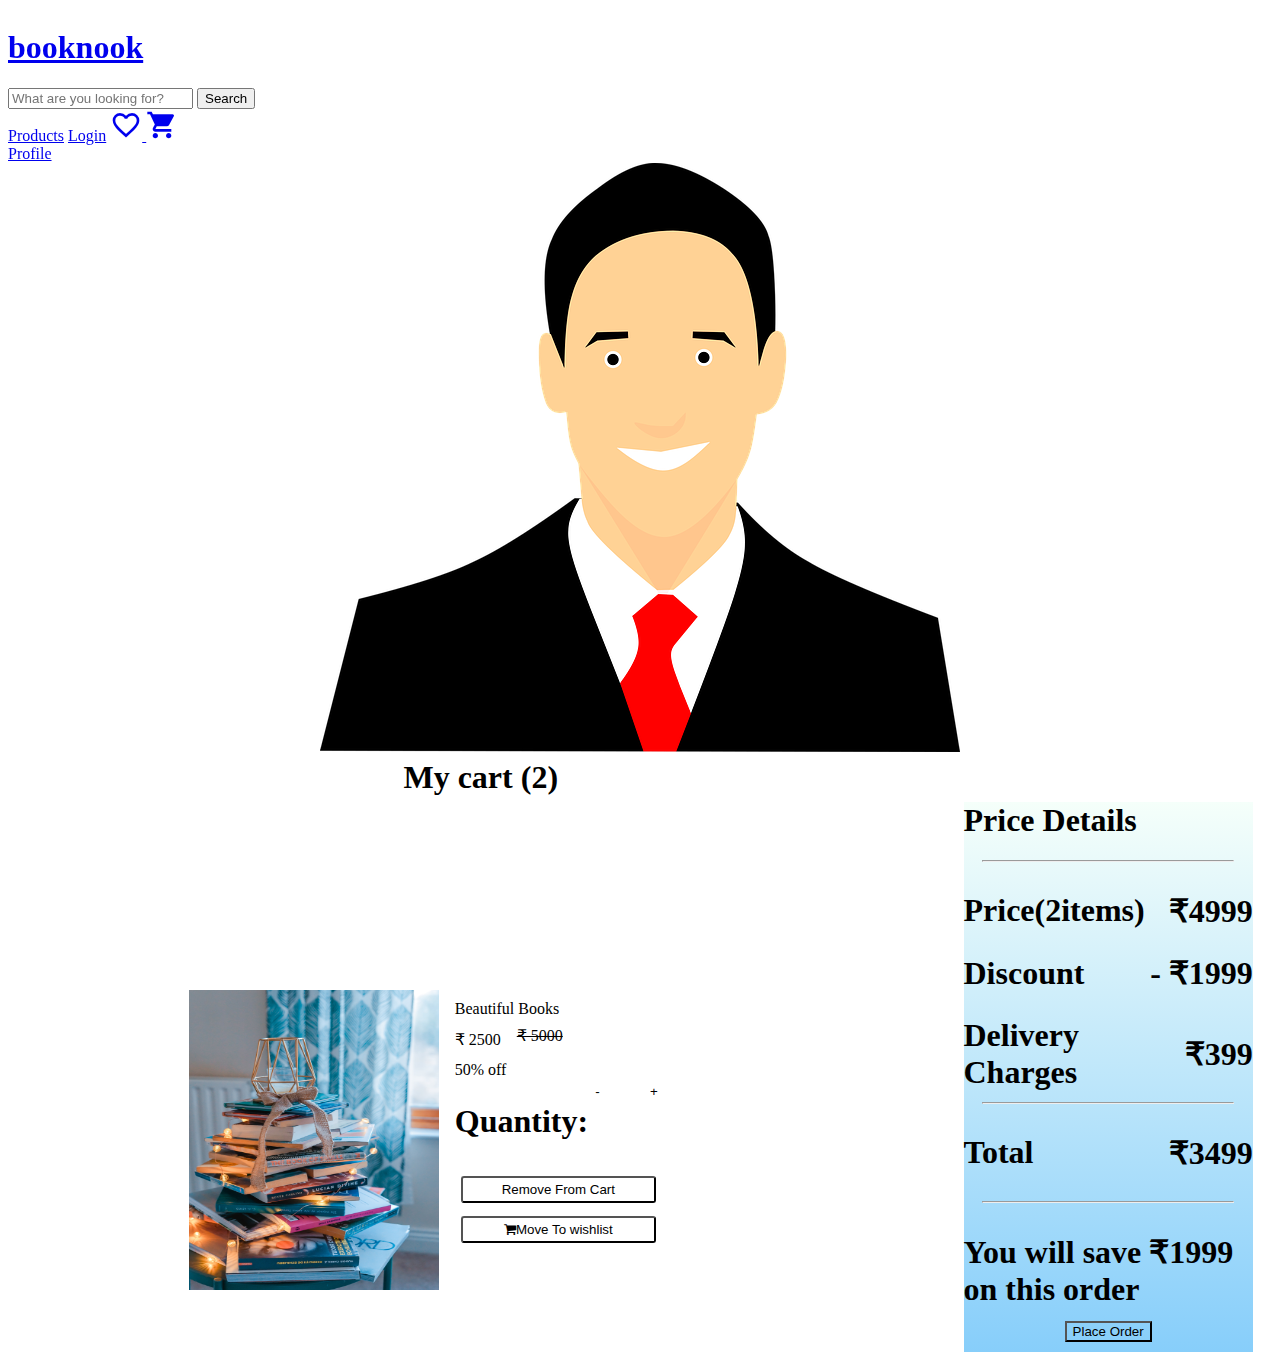
==== cart.html @ 1a7e5e10 "feat: added wishlist and cart page" ====
<!DOCTYPE html>
<html lang="en">

<head>
    <meta charset="UTF-8">
    <meta http-equiv="X-UA-Compatible" content="IE=edge">
    <meta name="viewport" content="width=device-width, initial-scale=1.0">
    <link href="https://fonts.googleapis.com/css2?family=Material+Icons" rel="stylesheet">
    <link rel="stylesheet" href="https://cdnjs.cloudflare.com/ajax/libs/font-awesome/4.7.0/css/font-awesome.min.css">
    <link rel="stylesheet" href="https://technomentum.netlify.app/css_docs/navigation.css" />
    <link rel="stylesheet" href="https://technomentum.netlify.app/css_docs/cards.css" />
    <link rel="stylesheet" href="./css_docs/home.css">
    <link rel="stylesheet" href="./css_docs/cart.css">
 
    <title>Cart</title>
</head>

<body>

    </div>



    <div class="page-container">
        <header class="page-header">
            <div class="ecom-head-container">
                <div class="ecom-header">
                    <h1 class=""><a href="./index.html"
                            class=" logo hd-m-font bookish-font letter-spacing-l txt-shadow ">booknook</a></h1>
                    <div class="search-bar">
                        <form class="search-bar-el" action="">
                            <input class="input-search" type="text" name="" id=""
                                placeholder="What are you looking for?" />
                            <button class="rounded-btn rounded-btn3 normal-btn search-btn">Search</button>
                        </form>
                    </div>
                    <div class="ecom-header-nav">
                        <nav class="nav-items">
                            <a href="./products.html" class="user" title="Home">
                                <span class="head-link">Products</span></a>
                            <a href="#" class="link prime-link1 link-text login-color "> Login</a>

                            <a href="./wishlist.html" title="Wishlist" class="head-link">
                                <i class="material-icons heart ">favorite_border</i>
                            </a>
                            <a href="./cart.html" class="cart" title="Cart" class="head-link"><i
                                    class="material-icons ">shopping_cart</i></a>
                        </nav>
                        <a href="#" class="user" title="User Info">
                            <span class="head-link">Profile</span></a>
                        <a href="#">
                            <div class="user-img" title="Profile Picture"><img class="border-50 " src="/assets/avatar.png" alt=""> </div>
                        </a>
                    </div>
                </div>
        </header>




        <div class="side-bar">
            <nav>
                <div class="drawer margin-right-l margin-up">
                    <div class="filter-area column-flex-wrap">
                        <h1 class="std-font-two hd-m-font prime-color ">Price Details</h1>
                        <hr class="divider-big" />

                    <div class="price-area ">
<h1 class="std-font-two para-s-font margin-bottom-s ">Price(2items)</h1>
<h1 class="std-font-two para-s-font margin-auto margin-bottom-s">₹4999</h1>
</div>
<div class="price-area ">
    <h1 class="std-font-two para-s-font margin-bottom-s">Discount</h1>
    <h1 class="std-font-two para-s-font margin-auto margin-bottom-s">- ₹1999</h1>
    </div>
    <div class="price-area ">
        <h1 class="std-font-two para-s-font margin-bottom-s">Delivery Charges</h1>
        <h1 class="std-font-two para-s-font margin-auto margin-bottom-s">₹399</h1>
        </div>
        <hr class="divider-big" />
        <div class="price-area ">
            <h1 class="std-font-two para-m-font  ">Total</h1>
            <h1 class="std-font-two para-m-font margin-auto">₹3499</h1>
            </div>
            
       
                <hr class="divider-big " />
               
                
                <span class="margin-bottom-s "></span>
                <div class="price-area">
                <h1 class="std-font-two para-s-font margin-bottom-s ">You will save ₹1999 on this order</h1>
            </div>
<div class="order-btn">
            <button class="para-m-font place-order">Place Order</button>
        </div>
            </nav>
        </div>
        <div class="info">
            
                <h1 class="hd-m-font std-font-two ">My cart (2)</h1>
           
        </div>
        <div class="page-content margin-left-l">
           
            <div class="card card-shadow">
               
                <div class="card-header card-image">
                    <img src="/assets/books.jpg" alt="Book" srcset="">
                   
                   
                </div>
                <div class="card-info margin-left-l">
                    <span class="std-font-two hd-m-font prime-color padding-top  margin-bottom-m">Beautiful Books</span> 
                    
                <div class="card-body  margin-bottom-m">
                    ₹ 2500 <span class="margin-left-l para-s-font text-cut dark-text margin-bottom-m"> ₹ 5000</span>
                

                </div>
                <span class=" para-m-font dark-text margin-bottom-s">50% off</span>
                <div class="quantity margin-bottom-m">
<div class="  quantity">
    <h1 class="para-s-font">Quantity:
    
    </h1>
    <button class="q-btns margin-left-s">-</button>
        <input class="q-input margin-left-s" type="number">
        <button class="q-btns margin-left-s">+</button>
</div>

                </div>

                
                    <button class="para-m-font icon-btn remove-btn ">Remove From Cart</button>
                    <button class="icon-btn wishlist-btn para-m-font"><i class="fa fa-shopping-cart fa-margin-r"></i>Move To wishlist</button>
                    </div>
                

</div>
            

        </div>
        <div class="footer"></div>
    </div>

</body>

</html>
---- css_docs/home.css ----
.margin2-left {
    margin-left: 5rem;
}

.ecom-head-container {
    z-index: 1;
    position: sticky;
    top: 0rem;
    margin: 0px;

}

.page-body {
    position: relative;
    display: flex;
    align-items: center;
    flex-wrap: wrap;
    justify-content: flex-start;

}

.col-2 {
    position: relative;
    z-index: 0;
    flex-basis: 50%;
    min-width: 300px;
    text-align: justify;
}

.home-img {
    z-index: -1;
    position: absolute;
    top: -3.5rem;
    max-width: auto;
    height: auto;
}

.explore-btn {
    position: absolute;
    top: 25rem;
}

.floating-btn1 {
    background-color: var(--ecom-login);
    border-radius: 1.5rem;
    padding: .5rem .5rem;
}

.floating-btn1:hover {
    cursor: pointer;
}

.explore {
    margin: 4px 10px;
}

.heart {
    color: var(--primary-colorone);
}

.nav-items a i {
    font-size: 32px;
}

.user-img {
    display: flex;
    justify-content: center;
}
---- css_docs/cart.css ----
.page-container {
    position: relative;
    display: grid;
  color: var(--ecom-login-bdr);
    grid-template-columns: repeat(4,1fr);
    grid-gap: 10px;
    grid-template-areas:
      "head"
      "side"
      "info"
      "content"
      "footer";
  
    grid-template-areas:
      "  head head head head"
      "  info info info side"
      "  content content content side"
      "  footer footer footer footer";
}



.page-header {
    grid-area: head;
   position: sticky;
    top: 0;
    z-index: 1;
  }
  

  
  .side-bar {
      
    grid-area: side;
    display: flex;
    justify-content: flex-end;
    position: sticky;
      z-index: 0;
     
  }
  
  .info{
      grid-area: info;
      display: flex;
      justify-content: center;
      align-items: center;
     height: 2rem;
  }
  
  .page-content {
    grid-area: content;
   display: grid;

gap:5px;
justify-content: center;
align-items: center;
}


  
  .footer{
    background-color: red;
    grid-area: footer;
  }
.prime-color{
    color: var(--normal-dark);
}
.drawer{
    text-align: left;
    max-width: 400px;
    justify-content: space-evenly;
    background: linear-gradient(#f5fffa,#87cefa);
   
}
  .drawer-elements{
    width: 250px;
   }
   .margin-left-l{
    margin-left: 1rem;
    }
.margin-right-l{
margin-right: 1.2rem;
}
.margin-bottom-m{
    margin-bottom: .5rem;
}
.margin-bottom-s{
    margin-bottom: .2rem;
}
.margin-left-s{
    margin-left: .2rem;
}
.margin-up{
    margin-top: 2.5rem;
}

.padding-top{
    padding-top: 10px;
}
.card{
    display: flex;
flex-direction: row;
  min-width: 600px;
    
}
.quantity{
    display: flex;
    align-items: flex-start;
}
.q-input{
    max-width: 2rem;
    border: 2px solid var(--normal-dark);
    border-radius: 5px;
}
.q-btns{
    padding: 2px 4px;
    border: 1px solid var(--normal-dark);
    border-radius: 3px;
    background-color: var(--primary-colorone);
}
.q-btns:hover{
    cursor: pointer;
}

.remove-btn{
    padding: 4px 7px;
    border-radius: 3px;
    color: var(--primary-colorone);
    background-color: var(--ecom-login);
}

.icon-btn{
    margin: 0.4rem;
}
.wishlist-btn{
    padding: 4px 7px;
    border-radius: 3px;
    color: var(--ecom-login);
    background-color: var(--primary-colorone);
}

.card-info{
display: flex;
flex-direction: column;
justify-content: flex-start;
}
.card-body{
    display: flex;
    align-items: center;
}
.card-footer{
    display: flex;
    justify-content: space-around;
    align-items: center;
}
.icon-buy{
    margin-left: 9px;
    padding: 10px 15px;
    border-radius: 3px;
    color: var(--primary-colorone);
    background-color: var(--ecom-login);
}
.icon-buy:hover{
    cursor: pointer;
}
.cart-btn{
    padding: 4px 7px;
    border-radius: 3px;
    color: var(--ecom-login);
    background-color: var(--primary-colorone);
}
.heart{
    color: var(--primary-colorone);
}
.nav-items a i{
    font-size: 32px;
}
.heart-icon{
    padding: 0.5rem 0.5rem;
    color: var(--invalid-dark);
    background-color: var(--primary-colorone);
}
.heart-icon:hover{
    border-radius: 50%;
    background-color: var(--invalid-light);
}

.text-cut{
    text-decoration-line: line-through;
}

.divider-big {
    width: 250px;
    background-color: var(--dark);
    box-shadow: var(--box-shadow-header);

}

.price-area{
display: flex;
justify-content: start;
align-items: center;
}

.margin-auto{
    margin-left: auto;
}
.order-btn{
    display: flex;
    justify-content: center;
    align-items: center;
    padding: 10px 15px;
    border-radius: 3px;
    color: var(--primary-colorone);
    background-color: var(--ecom-login); 
    
}
.order-btn:hover{
    cursor: pointer;
}
.place-order{
    color: var(--primary-colorone);
    background-color: var(--ecom-login);   
}
.place-order:hover{
    cursor: pointer;
}

.card-header.card-image>img {
    display: block;
    width: 250px;
    aspect-ratio: 0;
    max-height: 300px;
    margin-bottom: 0;
    
}
.card-header{
    margin-bottom: 0;
}

.user-img{
    display: flex;
    justify-content: center;
}
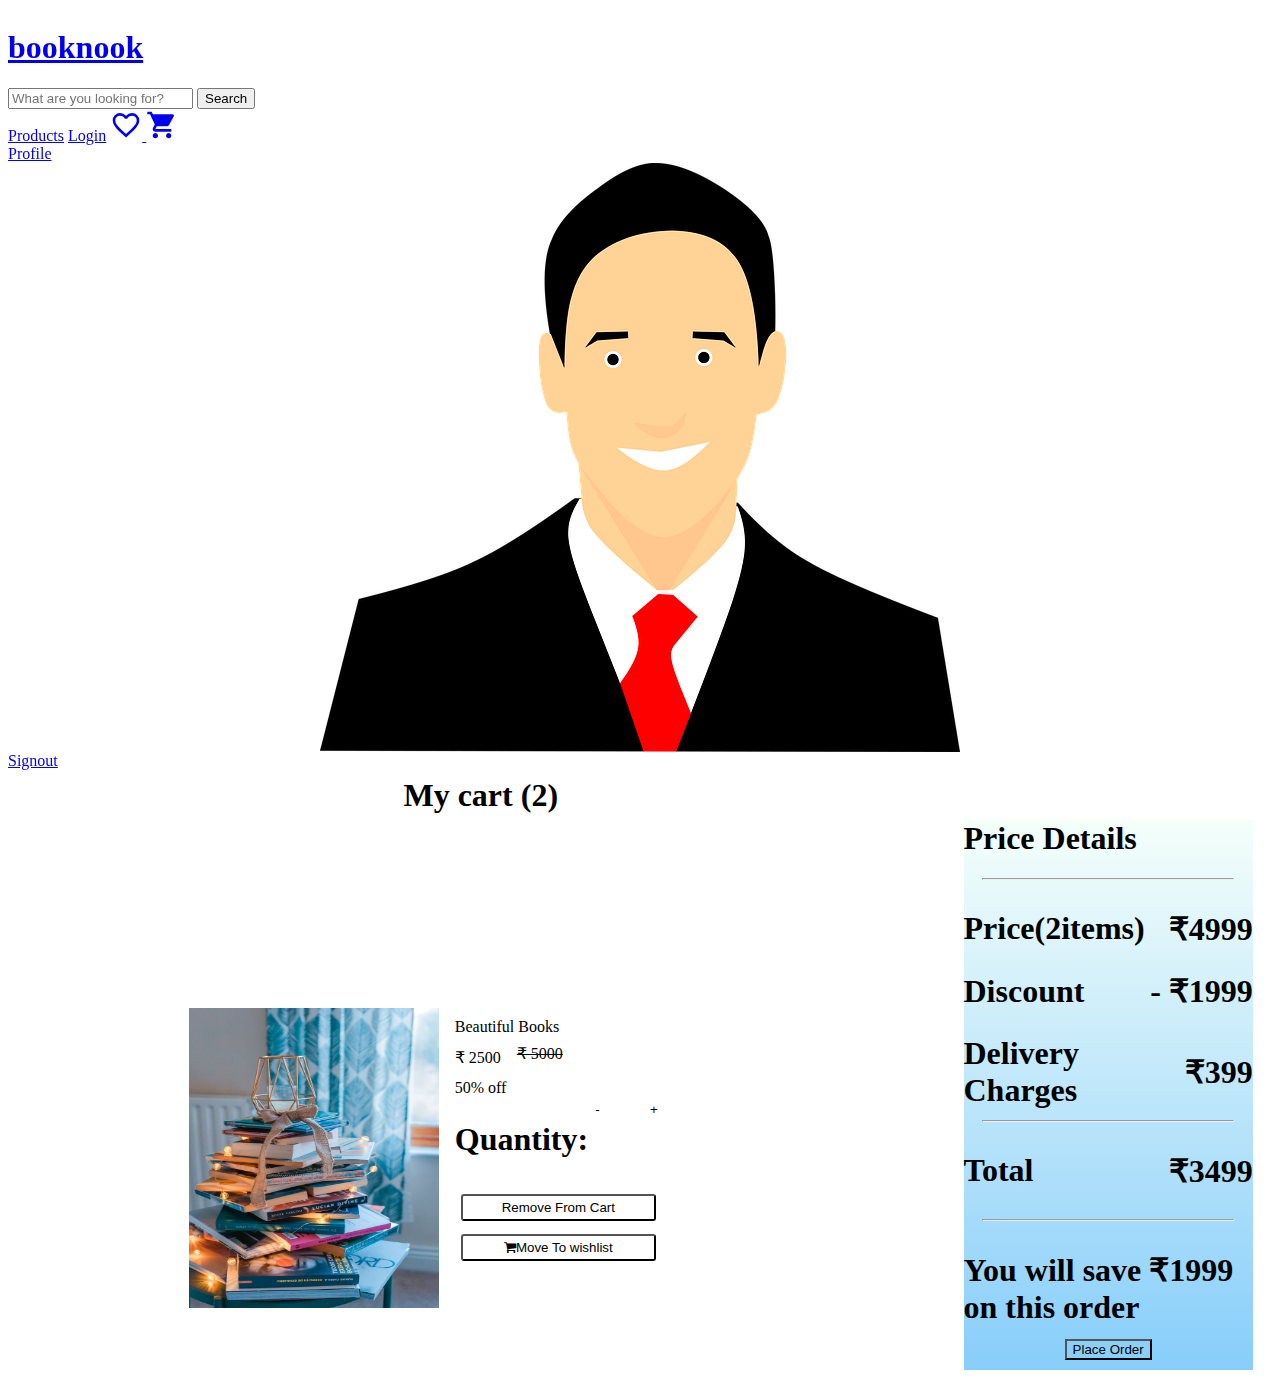
==== commit c83d64c6: "Feat: Signout link" ====
--- a/cart.html
+++ b/cart.html
@@ -11,7 +11,7 @@
     <link rel="stylesheet" href="https://technomentum.netlify.app/css_docs/cards.css" />
     <link rel="stylesheet" href="./css_docs/home.css">
     <link rel="stylesheet" href="./css_docs/cart.css">
- 
+
     <title>Cart</title>
 </head>
 
@@ -38,7 +38,7 @@
                         <nav class="nav-items">
                             <a href="./products.html" class="user" title="Home">
                                 <span class="head-link">Products</span></a>
-                            <a href="#" class="link prime-link1 link-text login-color "> Login</a>
+                            <a href="./login.html" class="link prime-link1 link-text login-color "> Login</a>
 
                             <a href="./wishlist.html" title="Wishlist" class="head-link">
                                 <i class="material-icons heart ">favorite_border</i>
@@ -49,8 +49,10 @@
                         <a href="#" class="user" title="User Info">
                             <span class="head-link">Profile</span></a>
                         <a href="#">
-                            <div class="user-img" title="Profile Picture"><img class="border-50 " src="/assets/avatar.png" alt=""> </div>
+                            <div class="user-img" title="Profile Picture"><img class="border-50 "
+                                    src="/assets/avatar.png" alt=""> </div>
                         </a>
+                        <a  href="#" class="head-link ">Signout</a>
                     </div>
                 </div>
         </header>
@@ -65,80 +67,81 @@
                         <h1 class="std-font-two hd-m-font prime-color ">Price Details</h1>
                         <hr class="divider-big" />
 
-                    <div class="price-area ">
-<h1 class="std-font-two para-s-font margin-bottom-s ">Price(2items)</h1>
-<h1 class="std-font-two para-s-font margin-auto margin-bottom-s">₹4999</h1>
-</div>
-<div class="price-area ">
-    <h1 class="std-font-two para-s-font margin-bottom-s">Discount</h1>
-    <h1 class="std-font-two para-s-font margin-auto margin-bottom-s">- ₹1999</h1>
-    </div>
-    <div class="price-area ">
-        <h1 class="std-font-two para-s-font margin-bottom-s">Delivery Charges</h1>
-        <h1 class="std-font-two para-s-font margin-auto margin-bottom-s">₹399</h1>
-        </div>
-        <hr class="divider-big" />
-        <div class="price-area ">
-            <h1 class="std-font-two para-m-font  ">Total</h1>
-            <h1 class="std-font-two para-m-font margin-auto">₹3499</h1>
-            </div>
-            
-       
-                <hr class="divider-big " />
-               
-                
-                <span class="margin-bottom-s "></span>
-                <div class="price-area">
-                <h1 class="std-font-two para-s-font margin-bottom-s ">You will save ₹1999 on this order</h1>
-            </div>
-<div class="order-btn">
-            <button class="para-m-font place-order">Place Order</button>
-        </div>
+                        <div class="price-area ">
+                            <h1 class="std-font-two para-s-font margin-bottom-s ">Price(2items)</h1>
+                            <h1 class="std-font-two para-s-font margin-auto margin-bottom-s">₹4999</h1>
+                        </div>
+                        <div class="price-area ">
+                            <h1 class="std-font-two para-s-font margin-bottom-s">Discount</h1>
+                            <h1 class="std-font-two para-s-font margin-auto margin-bottom-s">- ₹1999</h1>
+                        </div>
+                        <div class="price-area ">
+                            <h1 class="std-font-two para-s-font margin-bottom-s">Delivery Charges</h1>
+                            <h1 class="std-font-two para-s-font margin-auto margin-bottom-s">₹399</h1>
+                        </div>
+                        <hr class="divider-big" />
+                        <div class="price-area ">
+                            <h1 class="std-font-two para-m-font  ">Total</h1>
+                            <h1 class="std-font-two para-m-font margin-auto">₹3499</h1>
+                        </div>
+
+
+                        <hr class="divider-big " />
+
+
+                        <span class="margin-bottom-s "></span>
+                        <div class="price-area">
+                            <h1 class="std-font-two para-s-font margin-bottom-s ">You will save ₹1999 on this order</h1>
+                        </div>
+                        <div class="order-btn">
+                            <button class="para-m-font place-order">Place Order</button>
+                        </div>
             </nav>
         </div>
         <div class="info">
-            
-                <h1 class="hd-m-font std-font-two ">My cart (2)</h1>
-           
+
+            <h1 class="hd-m-font std-font-two ">My cart (2)</h1>
+
         </div>
         <div class="page-content margin-left-l">
-           
+
             <div class="card card-shadow">
-               
+
                 <div class="card-header card-image">
                     <img src="/assets/books.jpg" alt="Book" srcset="">
-                   
-                   
+
+
                 </div>
                 <div class="card-info margin-left-l">
-                    <span class="std-font-two hd-m-font prime-color padding-top  margin-bottom-m">Beautiful Books</span> 
-                    
-                <div class="card-body  margin-bottom-m">
-                    ₹ 2500 <span class="margin-left-l para-s-font text-cut dark-text margin-bottom-m"> ₹ 5000</span>
-                
+                    <span class="std-font-two hd-m-font prime-color padding-top  margin-bottom-m">Beautiful Books</span>
 
-                </div>
-                <span class=" para-m-font dark-text margin-bottom-s">50% off</span>
-                <div class="quantity margin-bottom-m">
-<div class="  quantity">
-    <h1 class="para-s-font">Quantity:
-    
-    </h1>
-    <button class="q-btns margin-left-s">-</button>
-        <input class="q-input margin-left-s" type="number">
-        <button class="q-btns margin-left-s">+</button>
-</div>
+                    <div class="card-body  margin-bottom-m">
+                        ₹ 2500 <span class="margin-left-l para-s-font text-cut dark-text margin-bottom-m"> ₹ 5000</span>
 
+
+                    </div>
+                    <span class=" para-m-font dark-text margin-bottom-s">50% off</span>
+                    <div class="quantity margin-bottom-m">
+                        <div class="  quantity">
+                            <h1 class="para-s-font">Quantity:
+
+                            </h1>
+                            <button class="q-btns margin-left-s">-</button>
+                            <input class="q-input margin-left-s" type="number">
+                            <button class="q-btns margin-left-s">+</button>
+                        </div>
+
+                    </div>
+
+
+                    <button class="para-m-font icon-btn remove-btn ">Remove From Cart</button>
+                    <button class="icon-btn wishlist-btn para-m-font"><i
+                            class="fa fa-shopping-cart fa-margin-r"></i>Move To wishlist</button>
                 </div>
 
-                
-                    <button class="para-m-font icon-btn remove-btn ">Remove From Cart</button>
-                    <button class="icon-btn wishlist-btn para-m-font"><i class="fa fa-shopping-cart fa-margin-r"></i>Move To wishlist</button>
-                    </div>
-                
 
-</div>
-            
+            </div>
+
 
         </div>
         <div class="footer"></div>
